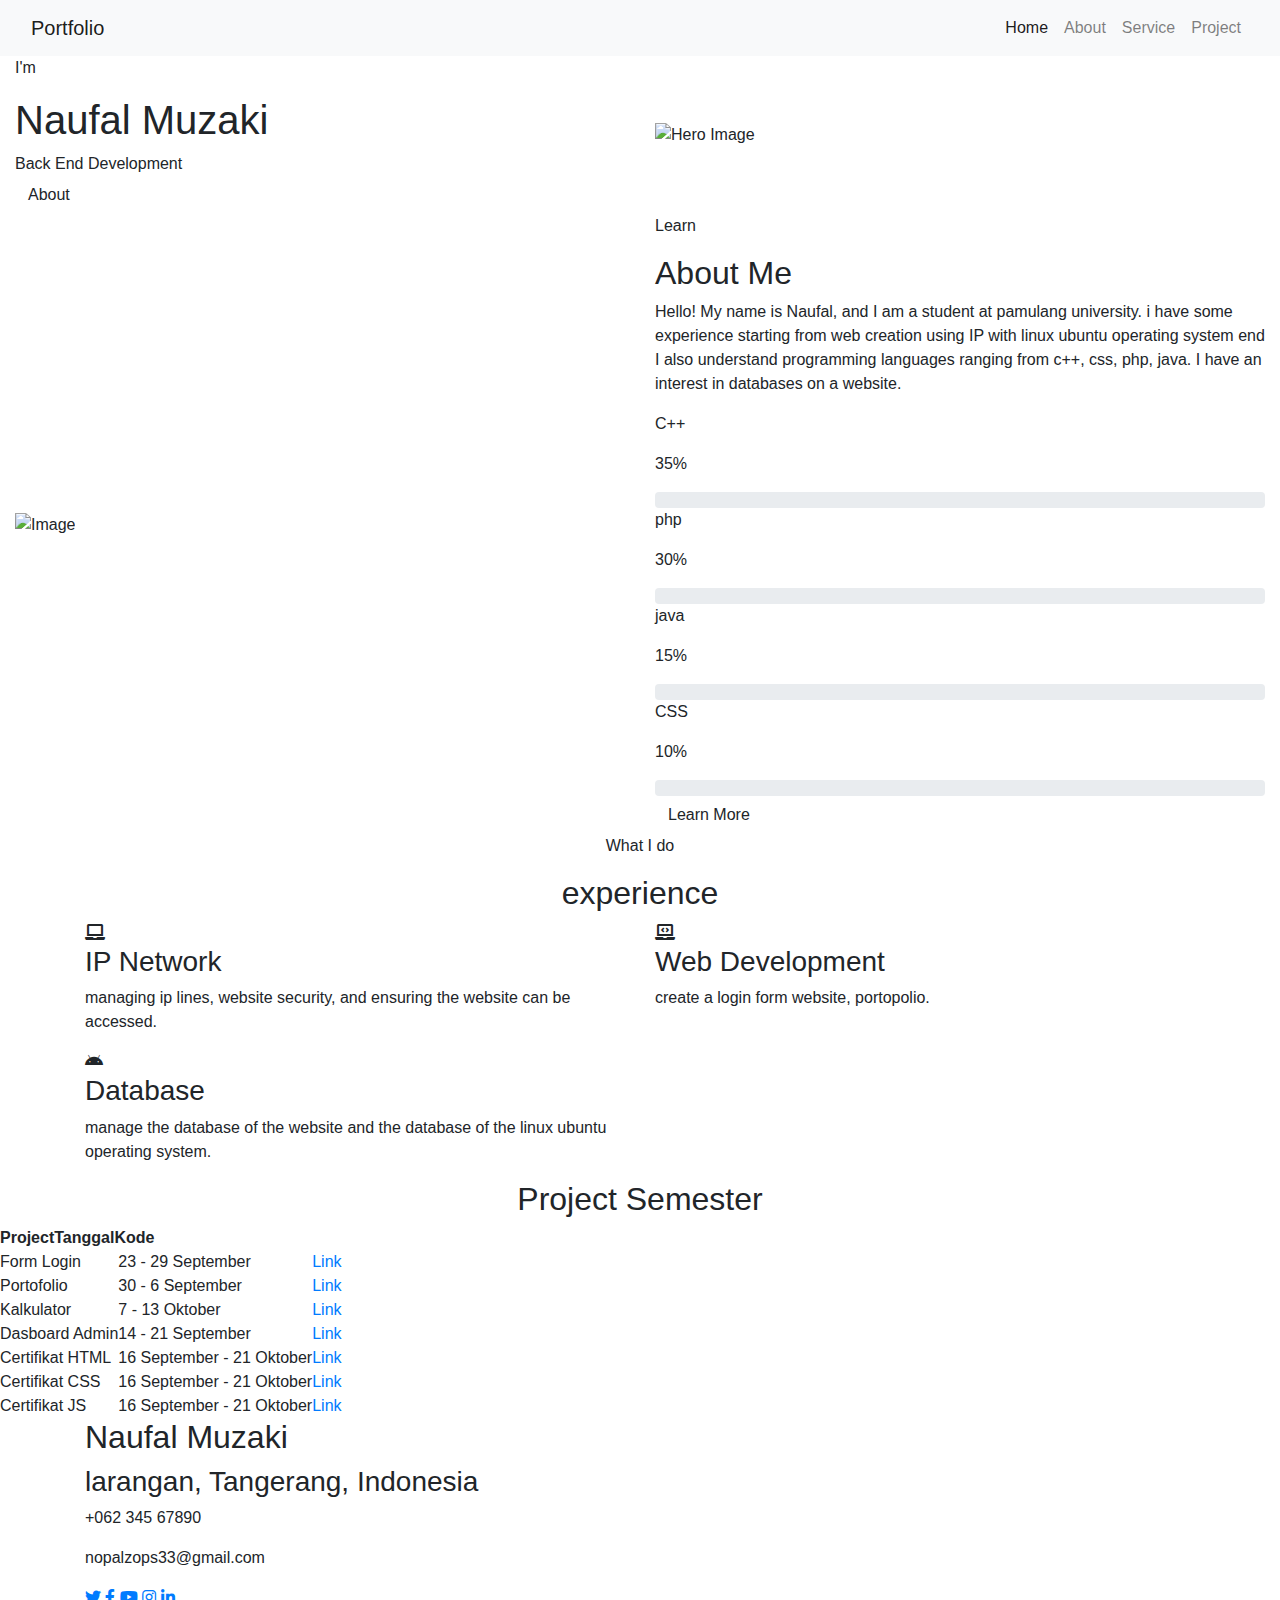
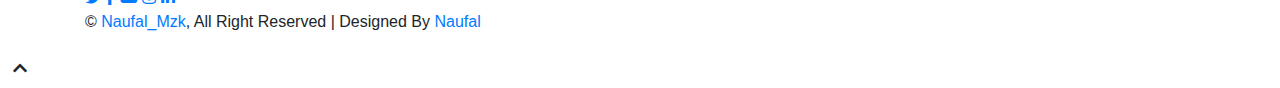
==== index.html @ 25aa8ca0 "index.html" ====
<!DOCTYPE html>
<html lang="en">
    <head>
        <meta charset="utf-8">
        <title>DevFolio - Developer Portfolio Template</title>
        <meta content="width=device-width, initial-scale=1.0" name="viewport">
        <meta content="Free Website Template" name="keywords">
        <meta content="Free Website Template" name="description">

        <!-- Favicon -->
        <link href="img/favicon.ico" rel="icon">

        <!-- Google Font -->
        <link href="https://fonts.googleapis.com/css2?family=Montserrat:wght@300;400;500;600;700&display=swap" rel="stylesheet">

        <!-- CSS Libraries -->
        <link href="https://stackpath.bootstrapcdn.com/bootstrap/4.4.1/css/bootstrap.min.css" rel="stylesheet">
        <link href="https://cdnjs.cloudflare.com/ajax/libs/font-awesome/5.10.0/css/all.min.css" rel="stylesheet">
        <link href="lib/animate/animate.min.css" rel="stylesheet">
        <link href="lib/owlcarousel/assets/owl.carousel.min.css" rel="stylesheet">
        <link href="lib/lightbox/css/lightbox.min.css" rel="stylesheet">

        <!-- Template Stylesheet -->
        <link href="css/style.css" rel="stylesheet">
    </head>

    <body data-spy="scroll" data-target=".navbar" data-offset="51">
        <!-- Nav Bar Start -->
        <div class="navbar navbar-expand-lg bg-light navbar-light">
            <div class="container-fluid">
                <a href="index.html" class="navbar-brand">Portfolio</a>
                <button type="button" class="navbar-toggler" data-toggle="collapse" data-target="#navbarCollapse">
                    <span class="navbar-toggler-icon"></span>
                </button>

                <div class="collapse navbar-collapse justify-content-between" id="navbarCollapse">
                    <div class="navbar-nav ml-auto">
                        <a href="#home" class="nav-item nav-link active">Home</a>
                        <a href="#about" class="nav-item nav-link">About</a>
                        <a href="#service" class="nav-item nav-link">Service</a>
                        <a href="#project" class="nav-item nav-link">Project</a>
                    </div>
                </div>
            </div>
        </div>
        <!-- Nav Bar End -->


        <!-- Hero Start -->
        <div class="hero" id="home">
            <div class="container-fluid">
                <div class="row align-items-center">
                    <div class="col-sm-12 col-md-6">
                        <div class="hero-content">
                            <div class="hero-text">
                                <p>I'm</p>
                                <h1>Naufal Muzaki</h1>
                                <h2></h2>
                                <div class="typed-text">
                                    Back End Development
                                </div>
                            </div>
                            <div class="hero-btn">
                                <a class="btn" href="">About</a>
                            </div>
                        </div>
                    </div>
                    <div class="col-sm-12 col-md-6 d-none d-md-block">
                        <div class="hero-image">
                            <img src="img/hero.png" alt="Hero Image">
                        </div>
                    </div>
                </div>
            </div>
        </div>
        <!-- Hero End -->


        <!-- About Start -->
        <div class="about wow fadeInUp" data-wow-delay="0.1s" id="about">
            <div class="container-fluid">
                <div class="row align-items-center">
                    <div class="col-lg-6">
                        <div class="about-img">
                            <img src="img/ppo.jpg" alt="Image">
                        </div>
                    </div>
                    <div class="col-lg-6">
                        <div class="about-content">
                            <div class="section-header text-left">
                                <p>Learn</p>
                                <h2>About Me</h2>
                            </div>
                            <div class="about-text">
                                <p>
                                    Hello! My name is Naufal, and I am a student at pamulang university. 
                                    i have some experience starting from web creation using IP with linux ubuntu operating system end I also understand programming languages ranging from c++, css, php, java.
                                    I have an interest in databases on a website. 
                                    <br>

                                </p>
                            </div>
                            <div class="skills">
                                <div class="skill-name">
                                    <p>C++</p><p>35%</p>
                                </div>
                                <div class="progress">
                                    <div class="progress-bar" role="progressbar" aria-valuenow="35" aria-valuemin="0" aria-valuemax="100"></div>
                                </div>
                                <div class="skill-name">
                                    <p>php</p><p>30%</p>
                                </div>
                                <div class="progress">
                                    <div class="progress-bar" role="progressbar" aria-valuenow="30" aria-valuemin="0" aria-valuemax="100"></div>
                                </div>
                                <div class="skill-name">
                                    <p>java</p><p>15%</p>
                                </div>
                                <div class="progress">
                                    <div class="progress-bar" role="progressbar" aria-valuenow="15" aria-valuemin="0" aria-valuemax="100"></div>
                                </div>
                                <div class="skill-name">
                                    <p>CSS</p><p>10%</p>
                                </div>
                                <div class="progress">
                                    <div class="progress-bar" role="progressbar" aria-valuenow="10" aria-valuemin="0" aria-valuemax="100"></div>
                                </div>
                                
                            </div>
                            <a class="btn" href="">Learn More</a>
                        </div>
                    </div>
                </div>
            </div>
        </div>
        <!-- About End -->
        
        
        <!-- Service Start -->
        <div class="service" id="service">
            <div class="container">
                <div class="section-header text-center wow zoomIn" data-wow-delay="0.1s">
                    <p>What I do</p>
                    <h2>experience</h2>
                </div>
                <div class="row">
                    <div class="col-lg-6 wow fadeInUp" data-wow-delay="0.0s">
                        <div class="service-item">
                            <div class="service-icon">
                                <i class="fa fa-laptop"></i>
                            </div>
                            <div class="service-text">
                                <h3>IP Network</h3>
                                <p>
                                    managing ip lines, website security, and ensuring the website can be accessed.
                                </p>
                            </div>
                        </div>
                    </div>
                    <div class="col-lg-6 wow fadeInUp" data-wow-delay="0.2s">
                        <div class="service-item">
                            <div class="service-icon">
                                <i class="fa fa-laptop-code"></i>
                            </div>
                            <div class="service-text">
                                <h3>Web Development</h3>
                                <p>
                                    create a login form website, portopolio.
                                </p>
                            </div>
                        </div>
                    </div>
                    <div class="col-lg-6 wow fadeInUp" data-wow-delay="0.4s">
                        <div class="service-item">
                            <div class="service-icon">
                                <i class="fab fa-android"></i>
                            </div>
                            <div class="service-text">
                                <h3>Database</h3>
                                <p>
                                    manage the database of the website and the database of the linux ubuntu operating system.
                                </p>
                            </div>
                        </div>
                    </div>
                </div>
            </div>
        </div>
        <!-- Service End -->

        <section>
            <!--for demo wrap-->

            <div class="section-header text-center wow zoomIn" data-wow-delay="0.1s">
                <h2 id="project">Project Semester</h2>
            </div>
            <div class="tbl-header">
              <table cellpadding="0" cellspacing="0" border="0">
                <thead>
                  <tr>
                    <th>Project</th>
                    <th>Tanggal</th>
                    <th>Kode</th>
                  </tr>
                </thead>
              </table>
            </div>
            <div class="tbl-content">
              <table cellpadding="0" cellspacing="0" border="0">
                <tbody>
                    <tr>
                        <td>Form Login</td>
                        <td>23 - 29 September</td>
                        <td><a href="formlogin/index.html">Link</a></td>
                      </tr>
                      <tr>
                        <td>Portofolio</td>
                        <td>30 - 6 September</td>
                        <td><a href="index.html">Link</a></td>
                      </tr>
                      <tr>
                        <td>Kalkulator</td>
                        <td>7 - 13 Oktober</td>
                        <td><a href="kalkulator/index.html">Link</a></td>
                      </tr>
                      <tr>
                        <td>Dasboard Admin</td>
                        <td>14 - 21 September</td>
                        <td><a href="admin/index.html">Link</a></td>
                      </tr>
                      <tr>
                        <td>Certifikat HTML</td>
                        <td>16 September - 21 Oktober</td>
                        <td><a href="certifikat/cer html.html">Link</a></td>
                      </tr>
                      <tr>
                        <td>Certifikat CSS</td>
                        <td>16 September - 21 Oktober</td>
                        <td><a href="certifikat/cer css.html">Link</a></td>
                      </tr>
                      <tr>
                        <td>Certifikat JS</td>
                        <td>16 September - 21 Oktober</td>
                        <td><a href="certifikat/cer js.html">Link</a></td>
                      </tr>
                </tbody>
              </table>
            </div>
          </section>
          
          </div>
          <script src="javas.js"></script>
        </body>
        
        <!-- Footer Start -->
        <div class="footer wow fadeIn" data-wow-delay="0.3s">
            <div class="container-fluid">
                <div class="container">
                    <div class="footer-info">
                        <h2>Naufal Muzaki</h2>
                        <h3>larangan, Tangerang, Indonesia</h3>
                        <div class="footer-menu">
                            <p>+062 345 67890</p>
                            <p>nopalzops33@gmail.com</p>
                        </div>
                        <div class="footer-social">
                            <a href=""><i class="fab fa-twitter"></i></a>
                            <a href=""><i class="fab fa-facebook-f"></i></a>
                            <a href=""><i class="fab fa-youtube"></i></a>
                            <a href=""><i class="fab fa-instagram"></i></a>
                            <a href=""><i class="fab fa-linkedin-in"></i></a>
                        </div>
                    </div>
                </div>
                <div class="container copyright">
                    <p>&copy; <a href="#">Naufal_Mzk</a>, All Right Reserved | Designed By <a href="#">Naufal</a></p>
                </div>
            </div>
        </div>
        <!-- Footer End -->
        
        
        <!-- Back to top button -->
        <a href="#" class="btn back-to-top"><i class="fa fa-chevron-up"></i></a>
        
        
        <!-- Pre Loader -->
        <div id="loader" class="show">
            <div class="loader"></div>
        </div>

        
        <!-- JavaScript Libraries -->
        <script src="https://code.jquery.com/jquery-3.4.1.min.js"></script>
        <script src="https://stackpath.bootstrapcdn.com/bootstrap/4.4.1/js/bootstrap.bundle.min.js"></script>
        <script src="lib/easing/easing.min.js"></script>
        <script src="lib/wow/wow.min.js"></script>
        <script src="lib/waypoints/waypoints.min.js"></script>
        <script src="lib/typed/typed.min.js"></script>
        <script src="lib/owlcarousel/owl.carousel.min.js"></script>
        <script src="lib/isotope/isotope.pkgd.min.js"></script>
        <script src="lib/lightbox/js/lightbox.min.js"></script>
        
        <!-- Contact Javascript File -->
        <script src="mail/jqBootstrapValidation.min.js"></script>
        <script src="mail/contact.js"></script>

        <!-- Template Javascript -->
        <script src="js/main.js"></script>
    </body>
</html>
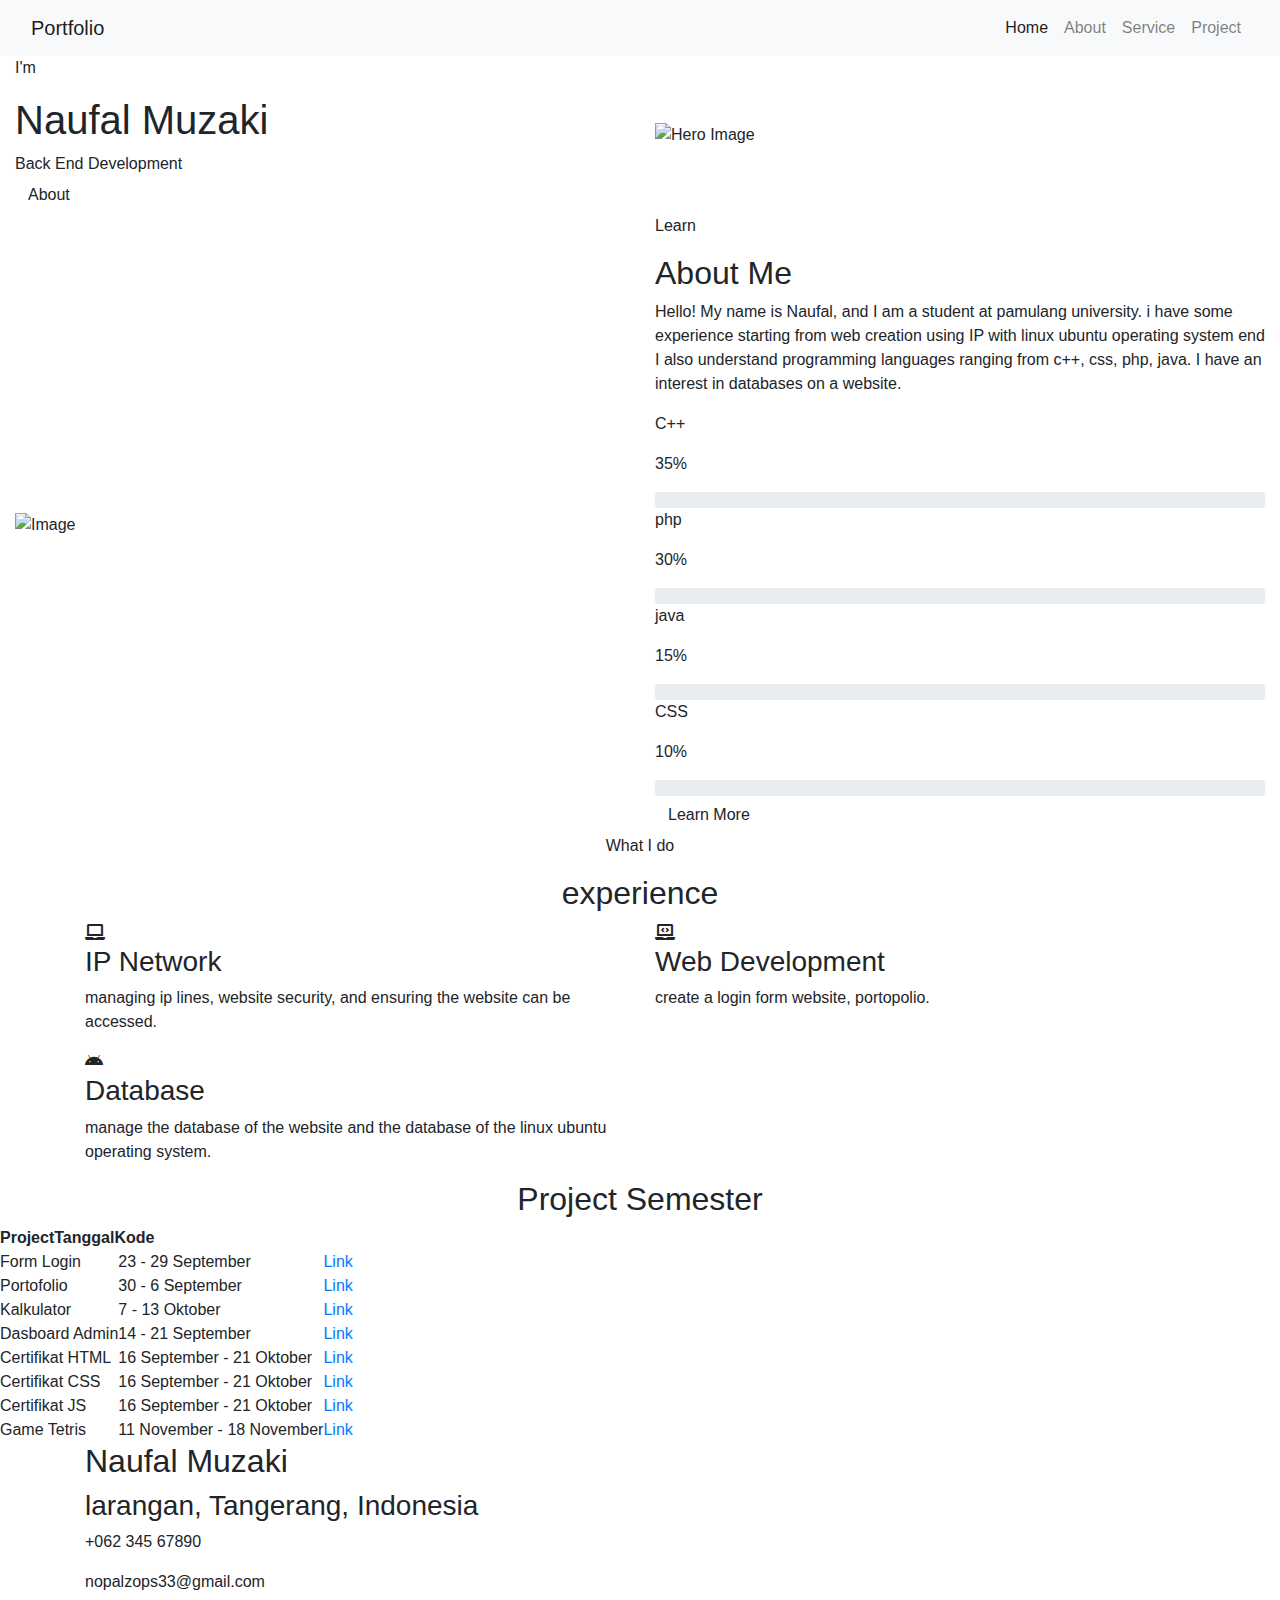
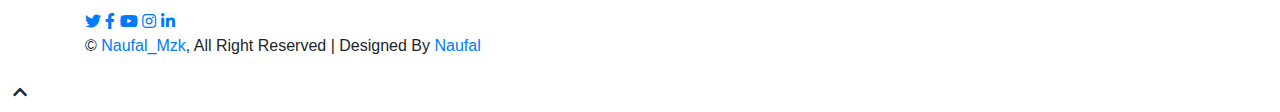
==== commit c0cf3ef1: "index.html" ====
--- a/index.html
+++ b/index.html
@@ -231,17 +231,22 @@
                       <tr>
                         <td>Certifikat HTML</td>
                         <td>16 September - 21 Oktober</td>
-                        <td><a href="certifikat/cer html.html">Link</a></td>
+                        <td><a href="https://www.sololearn.com/certificates/CC-BHLPFYHP">Link</a></td>
                       </tr>
                       <tr>
                         <td>Certifikat CSS</td>
                         <td>16 September - 21 Oktober</td>
-                        <td><a href="certifikat/cer css.html">Link</a></td>
+                        <td><a href="https://www.sololearn.com/certificates/CC-R5VDFZNJ">Link</a></td>
                       </tr>
                       <tr>
                         <td>Certifikat JS</td>
                         <td>16 September - 21 Oktober</td>
-                        <td><a href="certifikat/cer js.html">Link</a></td>
+                        <td><a href="https://www.sololearn.com/certificates/CC-UCCQH3PG">Link</a></td>
+                      </tr>
+                    <tr>
+                        <td>Game Tetris</td>
+                        <td>11 November - 18 November</td>
+                        <td><a href="game tetris/tetris.html">Link</a></td>
                       </tr>
                 </tbody>
               </table>
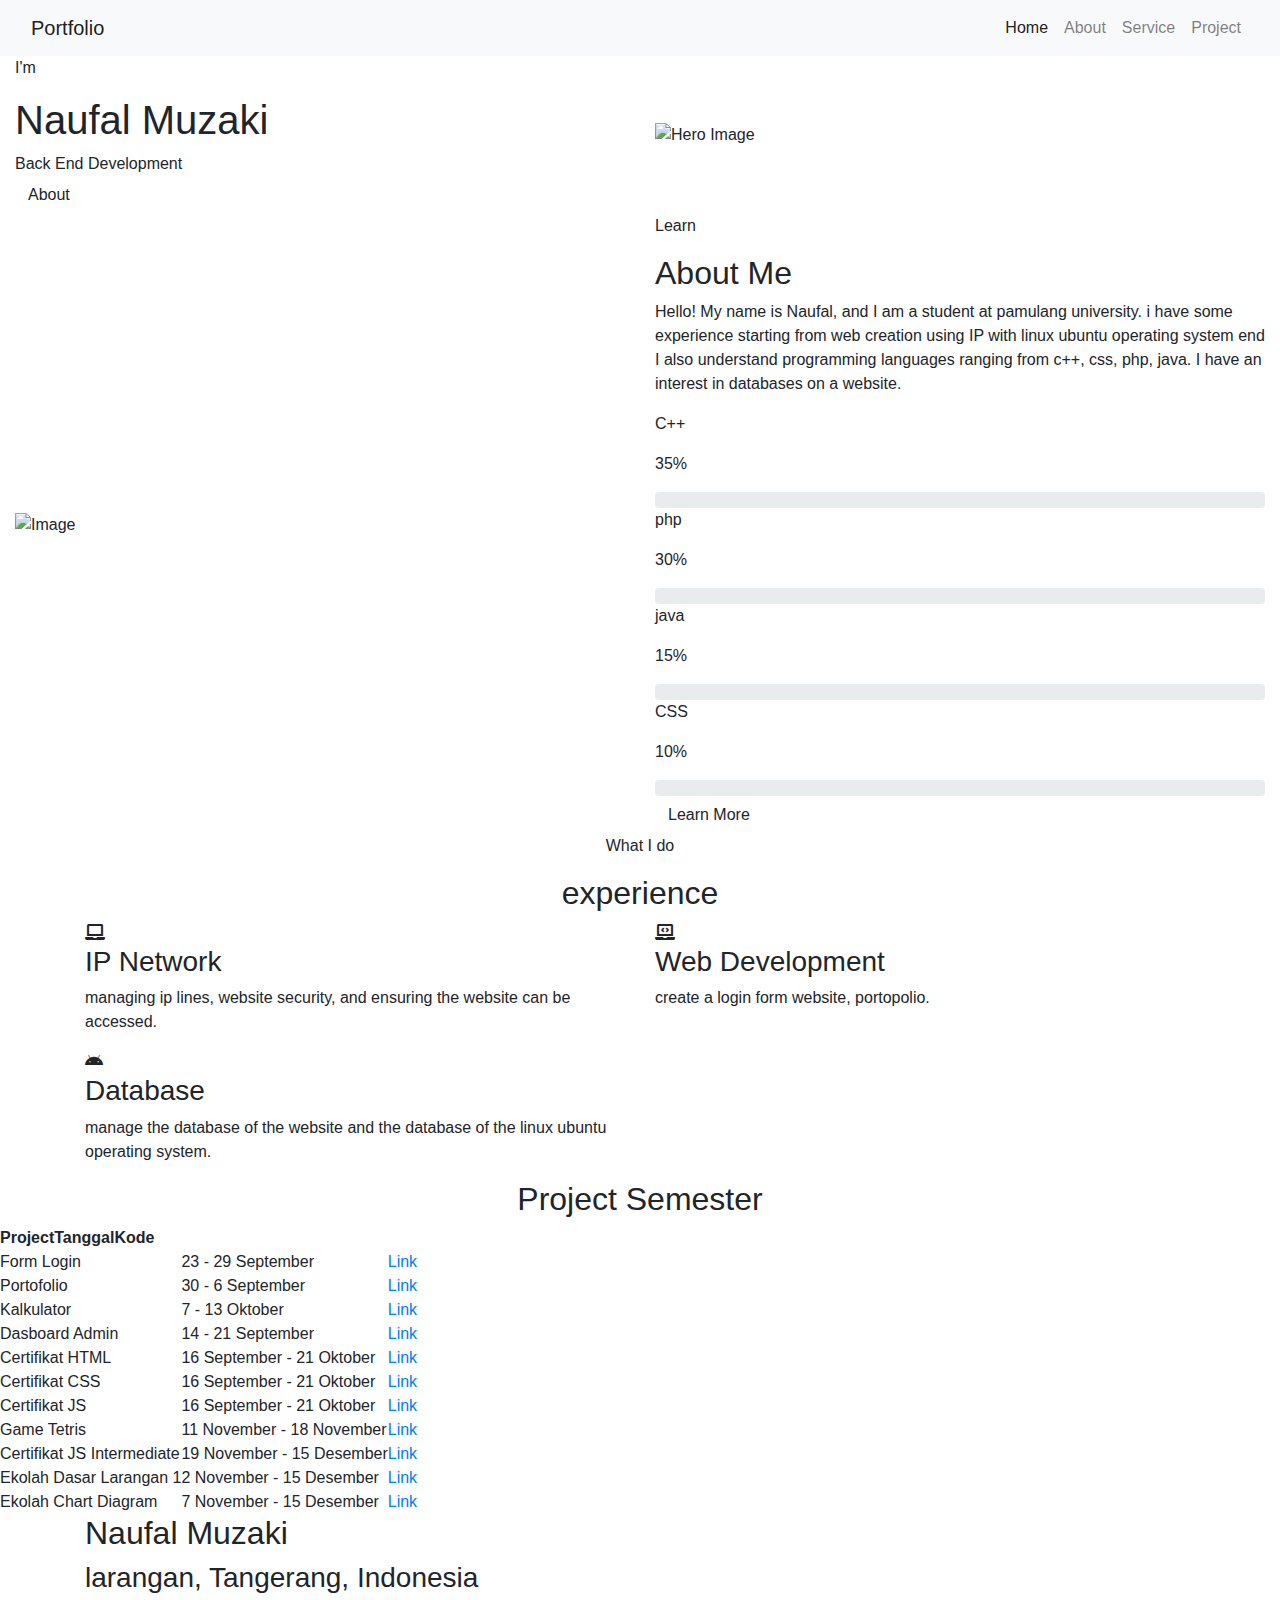
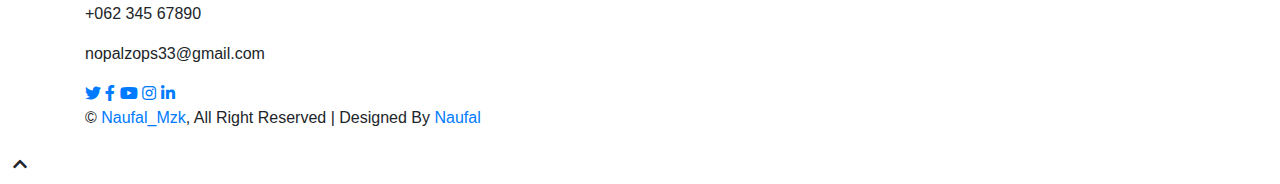
==== commit 5cad093b: "index.html" ====
--- a/index.html
+++ b/index.html
@@ -248,6 +248,22 @@
                         <td>11 November - 18 November</td>
                         <td><a href="game tetris/tetris.html">Link</a></td>
                       </tr>
+                    <tr>
+                        <td>Certifikat JS Intermediate </td>
+                        <td>19 November - 15 Desember</td>
+                        <td><a href="https://www.sololearn.com/certificates/CC-EVA1SPLI">Link</a></td>
+                      </tr>
+                    <tr>
+                        <td>Ekolah Dasar Larangan 1 </td>
+                        <td>2 November - 15 Desember</td>
+                        <td><a href="https://exafff.wordpress.com/?_gl=1%2A5bjx36%2A_gcl_au%2AMTkyMTc3OTk4MS4xNzI4MzA1ODUx">Link</a></td>
+                      </tr>
+                    <tr>
+                        <td>Ekolah Chart Diagram </td>
+                        <td>7 November - 15 Desember</td>
+                        <td><a href="chart diagram/index.html">Link</a></td>
+                      </tr>
+                    <tr>
                 </tbody>
               </table>
             </div>
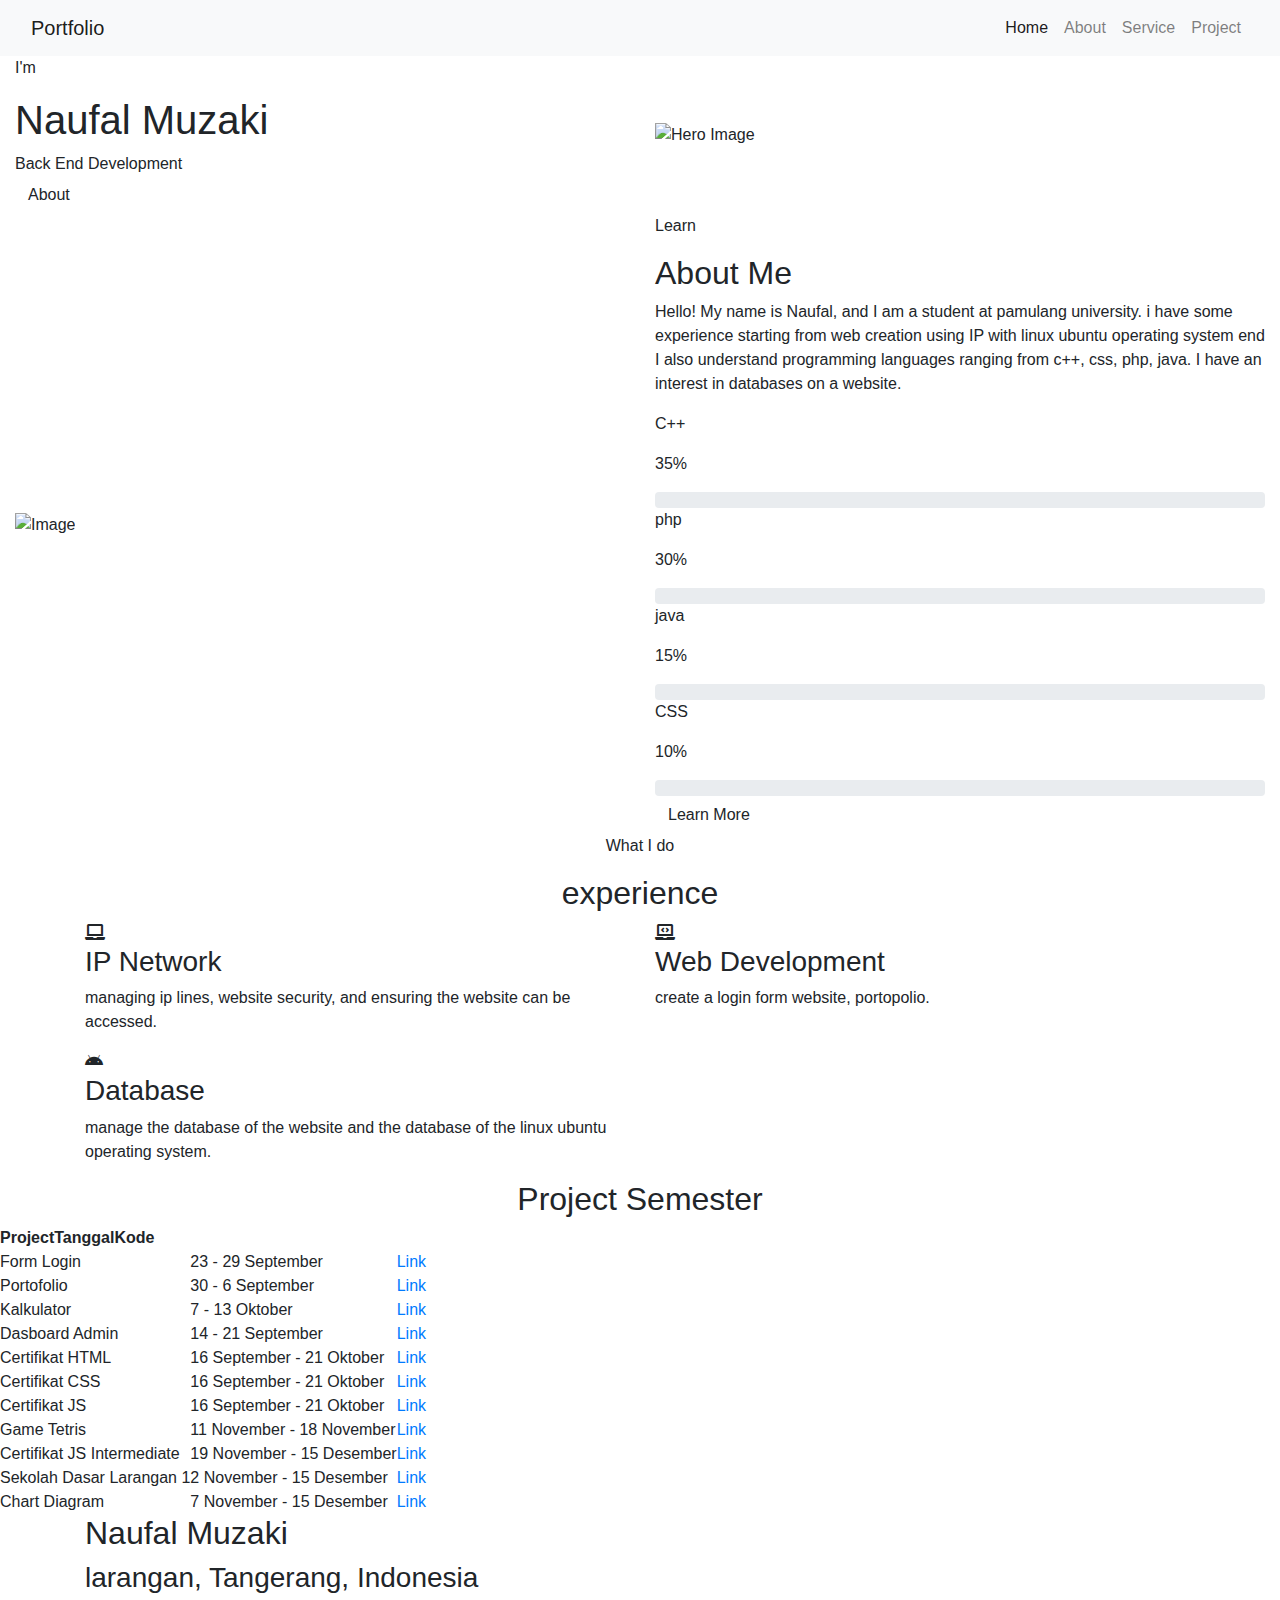
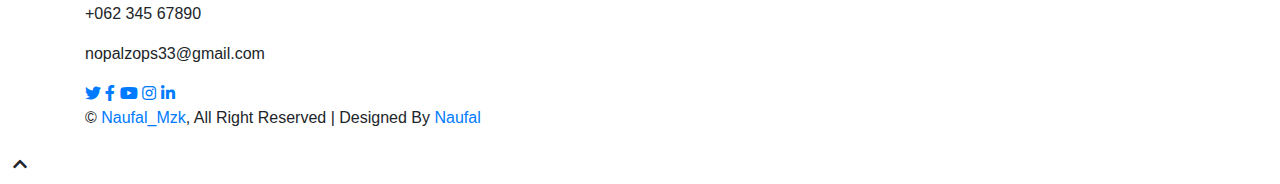
==== commit f9a071c2: "index.html" ====
--- a/index.html
+++ b/index.html
@@ -254,12 +254,12 @@
                         <td><a href="https://www.sololearn.com/certificates/CC-EVA1SPLI">Link</a></td>
                       </tr>
                     <tr>
-                        <td>Ekolah Dasar Larangan 1 </td>
+                        <td>Sekolah Dasar Larangan 1 </td>
                         <td>2 November - 15 Desember</td>
                         <td><a href="https://exafff.wordpress.com/?_gl=1%2A5bjx36%2A_gcl_au%2AMTkyMTc3OTk4MS4xNzI4MzA1ODUx">Link</a></td>
                       </tr>
                     <tr>
-                        <td>Ekolah Chart Diagram </td>
+                        <td>Chart Diagram </td>
                         <td>7 November - 15 Desember</td>
                         <td><a href="chart diagram/index.html">Link</a></td>
                       </tr>
